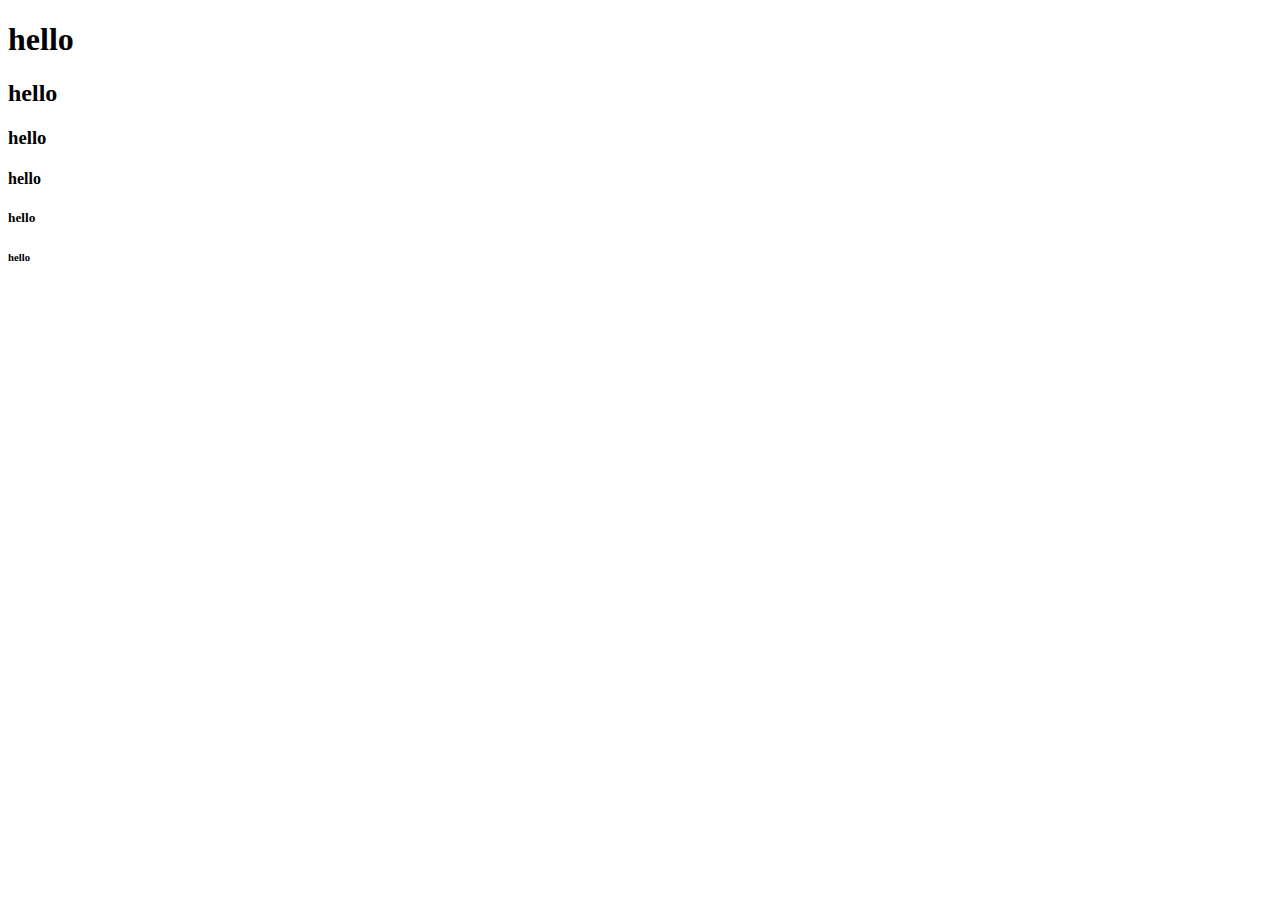
==== index.html @ aaedcbcd "message" ====
<!DOCTYPE html>
<html lang="en">
<head>
    <meta charset="UTF-8">
    <meta name="viewport" content="width=device-width, initial-scale=1.0">
    <title>First Day</title>
</head>
<body>
    <h1>hello</h1>
    <h2>hello</h2>
    <h3>hello</h3>
    <h4>hello</h4>
    <h5>hello</h5>
    <h6>hello</h6>
</body>
</html>
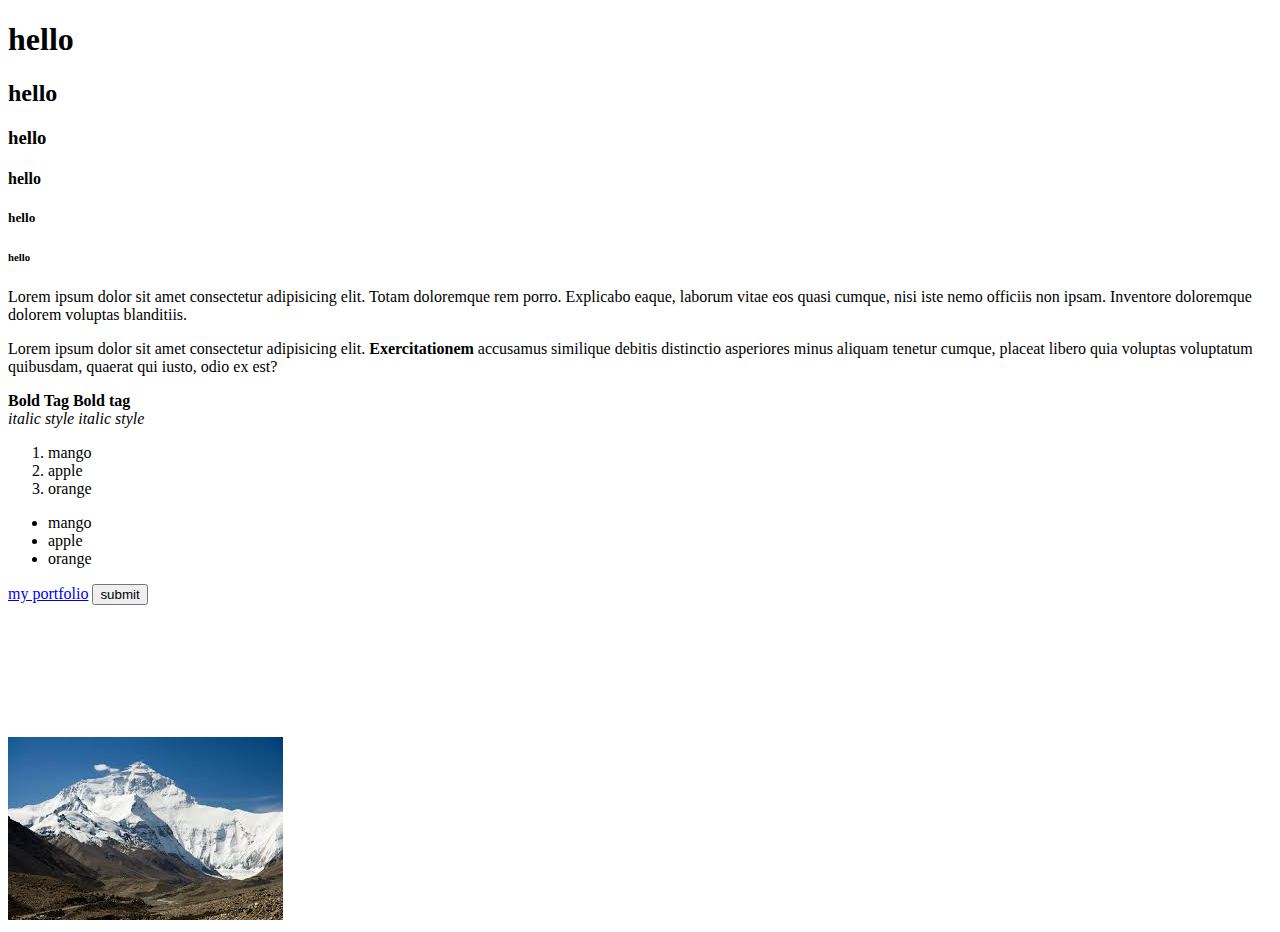
==== commit 0cb776c4: "first day" ====
--- a/index.html
+++ b/index.html
@@ -1,10 +1,12 @@
 <!DOCTYPE html>
 <html lang="en">
+
 <head>
     <meta charset="UTF-8">
     <meta name="viewport" content="width=device-width, initial-scale=1.0">
     <title>First Day</title>
 </head>
+
 <body>
     <h1>hello</h1>
     <h2>hello</h2>
@@ -12,5 +14,41 @@
     <h4>hello</h4>
     <h5>hello</h5>
     <h6>hello</h6>
+
+    <p>Lorem ipsum dolor sit amet consectetur adipisicing elit. Totam doloremque rem porro. Explicabo eaque, laborum
+        vitae eos quasi cumque, nisi iste nemo officiis non ipsam. Inventore doloremque dolorem voluptas blanditiis.</p>
+<p>Lorem ipsum dolor sit amet consectetur adipisicing elit. <span><b>Exercitationem</b></span> accusamus similique debitis distinctio asperiores minus aliquam tenetur cumque, placeat libero quia voluptas voluptatum quibusdam, quaerat qui iusto, odio ex est?</p>
+    <b>Bold Tag</b>
+    <strong>Bold tag</strong>
+    </br>
+    <i>italic style</i>
+    <em>italic style</em>
+
+    <ol>
+        <li>mango</li>
+        <li>apple</li>
+        <li>orange</li>
+    </ol>
+
+    <ul>
+        <li>mango</li>
+        <li>apple</li>
+        <li>orange</li>
+    </ul>
+
+<a href="https://github.com/FaizShaikh0705/playing-with-my-first-repo/blob/main/index.html">my portfolio</a>
+
+    <button>submit</button>
+<section>
+    <div></div>
+</section>
+
+<img src="./media/mountains.jpg" alt="mountains_img">
+
+<span></span>
+
+<iframe width="560" height="315" src="https://www.youtube.com/embed/n5O9efZx0V4?si=W1ctur7FBLqr4xYC" title="YouTube video player" frameborder="0" allow="accelerometer; autoplay; clipboard-write; encrypted-media; gyroscope; picture-in-picture; web-share" referrerpolicy="strict-origin-when-cross-origin" allowfullscreen></iframe>
+
 </body>
+
 </html>